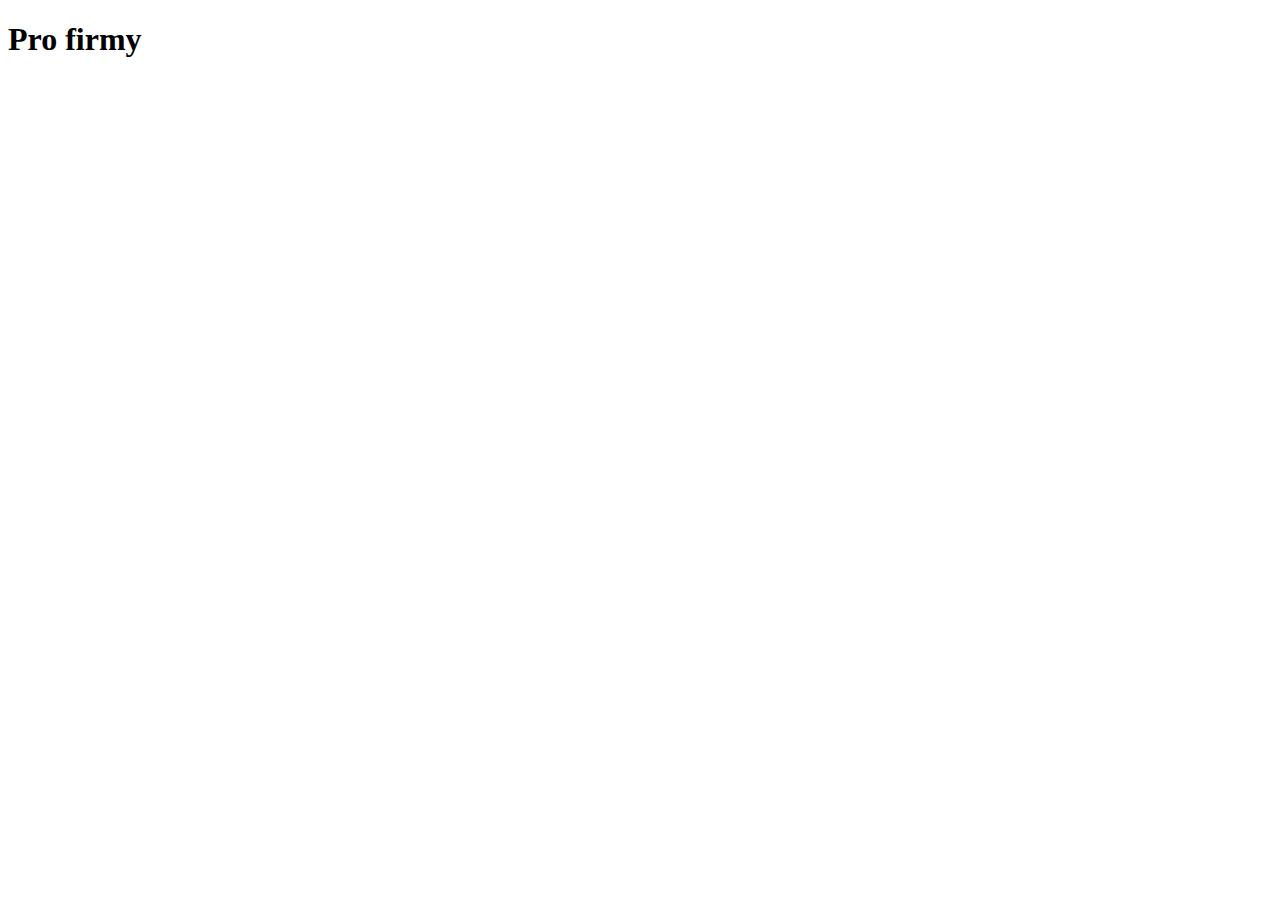
==== pro-firmy.html @ b6dcf217 "Create pro-firmy.html" ====
<!DOCTYPE html>
<html lang="cs">
<head>
    <meta charset="UTF-8">
    <meta name="viewport" content="width=device-width, initial-scale=1.0">
    <title>Pro firmy</title>
</head>
<body>
    <h1>Pro firmy</h1>
</body>
</html>
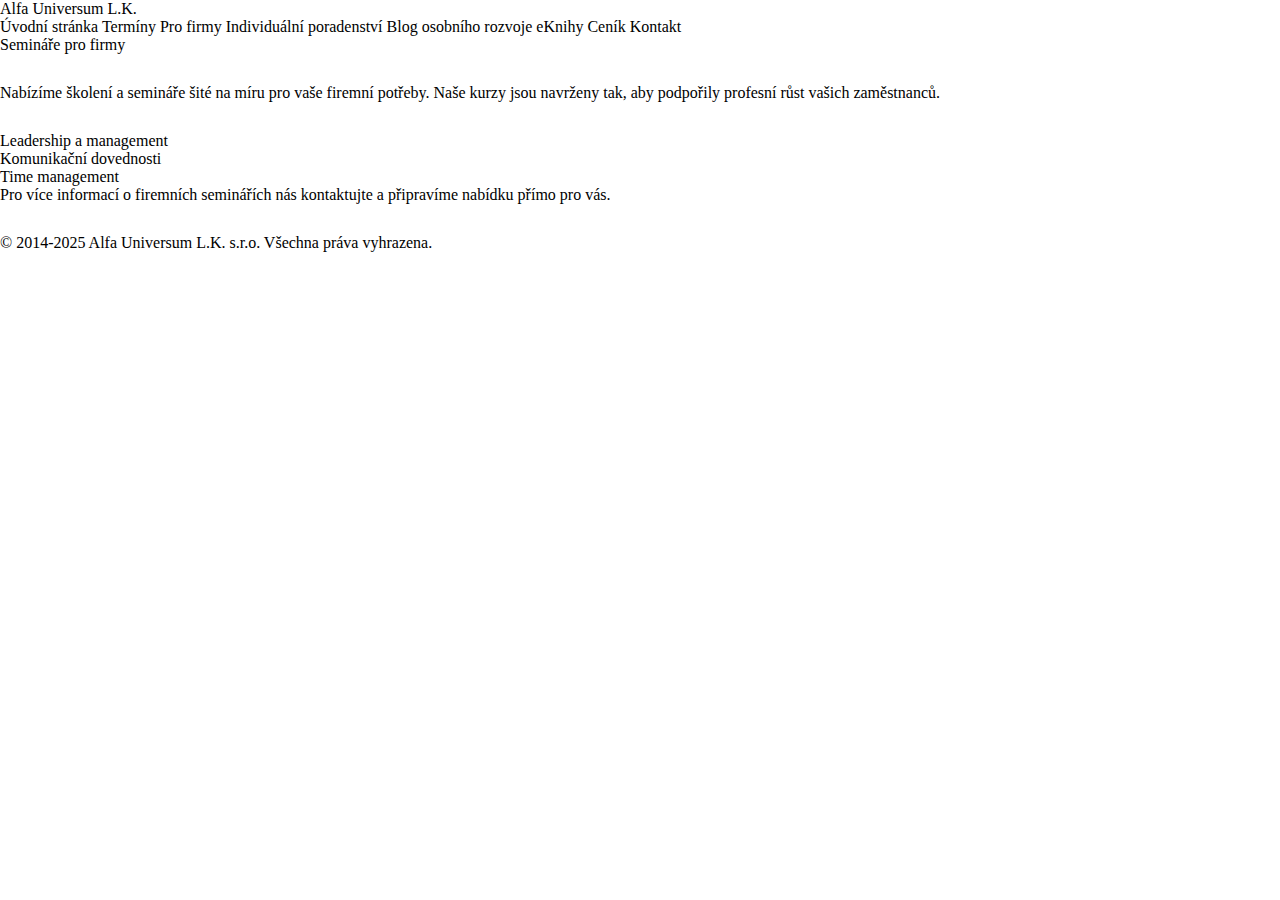
==== commit aba0f375: "Update pro-firmy.html" ====
--- a/pro-firmy.html
+++ b/pro-firmy.html
@@ -4,8 +4,35 @@
     <meta charset="UTF-8">
     <meta name="viewport" content="width=device-width, initial-scale=1.0">
     <title>Pro firmy</title>
+    <link href="https://fonts.googleapis.com/css2?family=Roboto:wght@400;700&display=swap" rel="stylesheet">
+    <link rel="stylesheet" href="style-main-new.css">
 </head>
 <body>
-    <h1>Pro firmy</h1>
+    <header>
+        <div class="logo">Alfa Universum L.K.</div>
+        <nav>
+            <a href="https://0ndraa.github.io/new-alfa/">Úvodní stránka</a>
+            <a href="terminy.html">Termíny</a>
+            <a href="pro-firmy.html">Pro firmy</a>
+            <a href="individualni-poradenstvi.html">Individuální poradenství</a>
+            <a href="blog-osobniho-rozvoje.html">Blog osobního rozvoje</a>
+            <a href="eknihy.html">eKnihy</a>
+            <a href="cenik.html">Ceník</a>
+            <a href="kontakt.html">Kontakt</a>
+        </nav>
+    </header>
+    <section class="content">
+        <h1>Semináře pro firmy</h1>
+        <p>Nabízíme školení a semináře šité na míru pro vaše firemní potřeby. Naše kurzy jsou navrženy tak, aby podpořily profesní růst vašich zaměstnanců.</p>
+        <ul>
+            <li>Leadership a management</li>
+            <li>Komunikační dovednosti</li>
+            <li>Time management</li>
+        </ul>
+        <p>Pro více informací o firemních seminářích nás kontaktujte a připravíme nabídku přímo pro vás.</p>
+    </section>
+    <footer>
+        <p>&copy; 2014-2025 Alfa Universum L.K. s.r.o. Všechna práva vyhrazena.</p>
+    </footer>
 </body>
 </html>
--- a/style-main-new.css
+++ b/style-main-new.css
@@ -0,0 +1,2549 @@
+.wp-block-button__link, .button, button,
+input[type="button"],
+.btn,
+input[type="submit"],
+input[type="reset"] {
+  cursor: pointer;
+  box-sizing: border-box;
+  border-color: currentColor;
+  text-align: center;
+  font-family: var(--bodyfontfamily), var(--nv-fallback-ff);
+}
+
+.is-style-primary .wp-block-button__link, .button.button-primary, button,
+input[type="button"],
+.btn,
+input[type="submit"],
+input[type="reset"], .wp-block-search .wp-block-search__button {
+  cursor: pointer;
+  box-sizing: border-box;
+  background: var(--primarybtnbg);
+  color: var(--primarybtncolor);
+  border-style: solid;
+  border-color: currentColor;
+  fill: currentColor;
+  border-width: var(--primarybtnborderwidth, 0);
+  border-radius: var(--primarybtnborderradius, 3px);
+  padding: var(--primarybtnpadding, 13px 15px);
+  font-weight: var(--btnfontweight, 700);
+  font-size: var(--btnfs, var(--bodyfontsize));
+  line-height: var(--btnlineheight, 1.6);
+  letter-spacing: var(--btnletterspacing, var(--bodyletterspacing));
+  text-transform: var(--btntexttransform, none);
+}
+
+.is-style-primary .wp-block-button__link:hover, .button.button-primary:hover, button:hover,
+input[type="button"]:hover,
+.btn:hover,
+input[type="submit"]:hover,
+input[type="reset"]:hover {
+  background: var(--primarybtnhoverbg);
+  color: var(--primarybtnhovercolor);
+  border-color: var(--primarybtnhovercolor);
+}
+
+.wp-block-button__link {
+  cursor: pointer;
+  box-sizing: border-box;
+  padding: var(--btnpadding, 13px 15px);
+  border-radius: var(--primarybtnborderradius, 3px);
+  font-weight: var(--btnfontweight, 700);
+  font-size: var(--btnfs, var(--bodyfontsize));
+  line-height: var(--btnlineheight, 1.6);
+  letter-spacing: var(--btnletterspacing, var(--bodyletterspacing));
+  text-transform: var(--btntexttransform, none);
+}
+
+.is-style-secondary .wp-block-button__link, .button.button-secondary, .button {
+  cursor: pointer;
+  box-sizing: border-box;
+  background-color: var(--secondarybtnbg);
+  color: var(--secondarybtncolor);
+  border-style: solid;
+  border-color: currentColor;
+  fill: currentColor;
+  border-width: var(--secondarybtnborderwidth, 0);
+  border-radius: var(--secondarybtnborderradius, 3px);
+  padding: var(--secondarybtnpadding, 7px 12px);
+  font-weight: var(--btnfontweight, 700);
+  font-size: var(--btnfs, var(--bodyfontsize));
+  line-height: var(--btnlineheight, 1.6);
+  letter-spacing: var(--btnletterspacing);
+  text-transform: var(--btntexttransform, none);
+}
+
+.is-style-secondary .wp-block-button__link:hover, .button.button-secondary:hover, .button:hover {
+  background-color: var(--secondarybtnhoverbg);
+  color: var(--secondarybtnhovercolor);
+  border-color: var(--secondarybtnhovercolor);
+}
+
+form input:read-write,
+form textarea,
+form select,
+form select option,
+form.wp-block-search input.wp-block-search__input,
+.widget select, .wp-block-search.wp-block-search__button-inside .wp-block-search__inside-wrapper {
+  border-style: solid;
+  border-color: var(--formfieldbordercolor);
+  border-width: var(--formfieldborderwidth);
+  border-radius: var(--formfieldborderradius, 3px);
+  background: var(--formfieldbgcolor);
+  color: var(--formfieldcolor);
+  padding: var(--formfieldpadding);
+  text-transform: var(--formfieldtexttransform);
+  font-weight: var(--formfieldfontweight);
+  font-family: var(--bodyfontfamily);
+  font-size: var(--formfieldfontsize);
+  letter-spacing: var(--formfieldletterspacing);
+  line-height: var(--formfieldlineheight);
+}
+
+form label,
+.wpforms-container .wpforms-field-label {
+  font-weight: var(--formlabelfontweight, var(--bodyfontweight));
+  text-transform: var(--formlabeltexttransform);
+  letter-spacing: var(--formlabelletterspacing);
+  line-height: var(--formlabellineheight);
+  font-size: var(--formlabelfontsize, var(--bodyfontsize));
+}
+
+.entry-summary, .nv-meta-list li {
+  font-weight: var(--fontweight);
+  text-transform: var(--texttransform);
+  letter-spacing: var(--letterspacing);
+  line-height: var(--lineheight);
+  font-size: var(--fontsize);
+}
+
+.title.entry-title {
+  font-size: var(--fontsize, var(--h1fontsize));
+  font-weight: var(--fontweight, var(--h1fontweight));
+  line-height: var(--lineheight, var(--h1lineheight));
+  letter-spacing: var(--letterspacing, var(--h1letterspacing));
+  text-transform: var(--texttransform, var(--h1texttransform));
+}
+
+.blog-entry-title {
+  font-size: var(--fontsize, var(--h3fontsize));
+  font-weight: var(--fontweight, var(--h3fontweight));
+  line-height: var(--lineheight, var(--h3lineheight));
+  letter-spacing: var(--letterspacing, var(--h3letterspacing));
+  text-transform: var(--texttransform, var(--h3texttransform));
+}
+
+.comments-title, .comment-reply-title {
+  font-size: var(--fontsize, var(--h4fontsize));
+  font-weight: var(--fontweight, var(--h4fontweight));
+  line-height: var(--lineheight, var(--h4lineheight));
+  letter-spacing: var(--letterspacing, var(--h4letterspacing));
+  text-transform: var(--texttransform, var(--h4texttransform));
+}
+
+html,
+body,
+p,
+ol,
+ul,
+li,
+dl,
+dt,
+dd,
+blockquote,
+figure,
+fieldset,
+legend,
+textarea,
+pre,
+iframe,
+hr,
+h1,
+h2,
+h3,
+h4,
+h5,
+.nv-html-content p,
+h6 {
+  margin: 0;
+  padding: 0;
+}
+
+h1,
+h2,
+h3,
+h4,
+h5,
+h6 {
+  font-size: 100%;
+  font-weight: 400;
+}
+
+ul {
+  list-style: none;
+}
+
+button,
+input,
+select,
+textarea {
+  margin: 0;
+}
+
+html {
+  box-sizing: border-box;
+  -ms-overflow-style: scrollbar;
+}
+
+*,
+*::before,
+*::after {
+  box-sizing: border-box;
+}
+
+img,
+embed,
+object,
+audio,
+video {
+  height: auto;
+  max-width: 100%;
+}
+
+iframe {
+  border: 0;
+  max-width: 100%;
+}
+
+table {
+  border-collapse: collapse;
+  border-spacing: 0;
+}
+
+td,
+th {
+  padding: 0;
+  text-align: left;
+}
+
+abbr,
+acronym {
+  text-decoration: none;
+}
+
+mark {
+  background: 0;
+  color: var(--nv-text-color);
+}
+
+.container {
+  width: 100%;
+  padding-right: 15px;
+  padding-left: 15px;
+  margin: 0 auto;
+  max-width: var(--container);
+}
+
+.w-100 {
+  width: 100%;
+}
+
+.container-fluid {
+  width: 100%;
+  margin: 0 auto;
+}
+
+.container-fluid > div {
+  margin: 0 -15px;
+}
+
+.row {
+  display: flex;
+  flex-wrap: wrap;
+  margin: 0 -15px;
+}
+
+.col {
+  padding: 0 15px;
+  margin: 0 auto;
+  flex-grow: 1;
+  max-width: 100%;
+}
+
+html {
+  font-size: 100%;
+}
+
+body {
+  background-color: var(--nv-site-bg);
+  color: var(--nv-text-color);
+  font-size: var(--bodyfontsize);
+  line-height: var(--bodylineheight);
+  letter-spacing: var(--bodyletterspacing);
+  font-family: var(--bodyfontfamily), var(--nv-fallback-ff);
+  text-transform: var(--bodytexttransform);
+  font-weight: var(--bodyfontweight);
+  overflow-x: hidden;
+  direction: ltr;
+  -webkit-font-smoothing: antialiased;
+  -moz-osx-font-smoothing: grayscale;
+}
+
+h1,
+h2,
+h3,
+h4,
+h5,
+h6 {
+  margin-bottom: 30px;
+  font-family: var(--headingsfontfamily), var(--nv-fallback-ff);
+}
+
+p {
+  margin-bottom: 30px;
+}
+
+a {
+  --linkdeco: none;
+  color: var(--nv-primary-accent);
+  cursor: pointer;
+  text-decoration: var(--linkdeco);
+}
+
+a:hover, a:focus {
+  opacity: 0.9;
+  color: var(--nv-secondary-accent);
+}
+
+.entry-content a:not([class]),
+.widget_text a:not([class]),
+.nv-template .neve-main a:not([class]),
+.nv-comment-content a:not([class]) {
+  --linkdeco: underline;
+}
+
+ins {
+  text-decoration: none;
+}
+
+h1 {
+  font-size: var(--h1fontsize);
+  font-weight: var(--h1fontweight);
+  line-height: var(--h1lineheight);
+  letter-spacing: var(--h1letterspacing);
+  text-transform: var(--h1texttransform);
+}
+
+h2 {
+  font-size: var(--h2fontsize);
+  font-weight: var(--h2fontweight);
+  line-height: var(--h2lineheight);
+  letter-spacing: var(--h2letterspacing);
+  text-transform: var(--h2texttransform);
+}
+
+h3 {
+  font-size: var(--h3fontsize);
+  font-weight: var(--h3fontweight);
+  line-height: var(--h3lineheight);
+  letter-spacing: var(--h3letterspacing);
+  text-transform: var(--h3texttransform);
+}
+
+h4 {
+  font-size: var(--h4fontsize);
+  font-weight: var(--h4fontweight);
+  line-height: var(--h4lineheight);
+  letter-spacing: var(--h4letterspacing);
+  text-transform: var(--h4texttransform);
+}
+
+h5 {
+  font-size: var(--h5fontsize);
+  font-weight: var(--h5fontweight);
+  line-height: var(--h5lineheight);
+  letter-spacing: var(--h5letterspacing);
+  text-transform: var(--h5texttransform);
+}
+
+h6 {
+  font-size: var(--h6fontsize);
+  font-weight: var(--h6fontweight);
+  line-height: var(--h6lineheight);
+  letter-spacing: var(--h6letterspacing);
+  text-transform: var(--h6texttransform);
+}
+
+ul,
+ol {
+  padding-left: var(--listpad, 0);
+}
+
+ul {
+  list-style: var(--liststyle, none);
+}
+
+.show-on-focus {
+  position: absolute;
+  width: 1px;
+  height: 1px;
+  clip: rect(1px, 1px, 1px, 1px);
+  top: 32px;
+  background: var(--nv-site-bg);
+  padding: 10px 15px;
+}
+
+.show-on-focus:focus {
+  z-index: 999999;
+  width: auto;
+  height: auto;
+  clip: auto;
+}
+
+.screen-reader-text {
+  position: absolute;
+  left: -10000px;
+  top: auto;
+  width: 1px;
+  height: 1px;
+  overflow: hidden;
+}
+
+.nv-icon {
+  fill: currentColor;
+}
+
+.nv-search {
+  display: flex;
+}
+
+table {
+  border-collapse: separate;
+  border-spacing: 0;
+  border-width: 1px 0 0 1px;
+  margin: 0 0 20px;
+  width: 100%;
+  word-break: initial;
+}
+
+.wp-block-table {
+  margin-top: 30px;
+  margin-bottom: 30px;
+}
+
+.wp-block-table figcaption {
+  margin: 15px auto;
+  text-align: center;
+}
+
+.wp-block-table.is-style-stripes {
+  border: 0;
+}
+
+.wp-block-table.is-style-stripes tbody tr:nth-child(odd) {
+  background-color: var(--nv-light-bg);
+}
+
+th,
+td {
+  padding: 20px;
+}
+
+th {
+  padding-bottom: 10px;
+}
+
+td {
+  font-size: 0.9em;
+  border-bottom: 2px solid var(--nv-text-color);
+}
+
+.wp-block-separator {
+  border-bottom: 0;
+  border-top: 2px solid;
+}
+
+.wp-block-separator.is-style-wide {
+  border-width: 4px;
+}
+
+.wp-block-separator.is-style-dots::before {
+  content: "";
+  border-top: 4px dotted;
+  display: block;
+}
+
+.alignfull {
+  width: 100vw;
+  max-width: 100vw;
+  margin-left: calc(50% - 50vw);
+  margin-right: calc(50% - 50vw);
+  padding: 0 7.5px;
+}
+
+.alignwide {
+  width: 98vw;
+  max-width: 98vw;
+  margin-left: calc(50% - 49vw);
+  margin-right: calc(50% - 49vw);
+}
+
+.nv-sidebar-left .alignfull,
+.nv-sidebar-left .alignwide,
+.nv-sidebar-right .alignfull,
+.nv-sidebar-right .alignwide {
+  max-width: 100%;
+  margin-left: auto;
+  margin-right: auto;
+}
+
+blockquote {
+  margin: 40px 0;
+  border-color: var(--nv-text-color);
+  border-style: solid;
+  border-width: 0 0 0 4px;
+  padding: 0 0 0 20px;
+}
+
+blockquote p {
+  margin-bottom: 10px;
+}
+
+blockquote cite {
+  font-style: normal;
+  font-size: 0.9em !important;
+}
+
+blockquote.has-text-align-center {
+  border: 0;
+  padding: 0;
+}
+
+blockquote.has-text-align-right {
+  border-width: 0 4px 0 0;
+  padding: 0 20px 0 0;
+}
+
+blockquote.is-style-large {
+  border: 0;
+  padding: 0;
+}
+
+blockquote.is-style-large.wp-block-quote > p {
+  margin-bottom: 20px;
+  font-style: normal;
+  font-size: 1.25em;
+}
+
+.wp-block-pullquote {
+  margin-top: 30px;
+  margin-bottom: 30px;
+  border-top: 4px solid var(--nv-text-color);
+  border-bottom: 4px solid var(--nv-text-color);
+  padding: 30px 20px;
+}
+
+.wp-block-pullquote p {
+  font-size: 1.5em !important;
+}
+
+.wp-block-pullquote blockquote {
+  padding-left: 0;
+  border-left: 0;
+  margin: 0;
+}
+
+.wp-block-pullquote.alignleft {
+  text-align: left;
+}
+
+.wp-block-pullquote.alignright {
+  text-align: right;
+}
+
+.wp-block-pullquote.is-style-solid-color {
+  background-color: var(--nv-light-bg);
+}
+
+.wp-block-pullquote.is-style-solid-color blockquote {
+  text-align: inherit;
+  max-width: 90%;
+}
+
+.wp-block-verse {
+  background-color: inherit;
+  font-size: 1.25em;
+  border: 0;
+}
+
+.has-neve-link-color-color {
+  color: var(--nv-primary-accent) !important;
+}
+
+.has-neve-link-color-background-color {
+  background-color: var(--nv-primary-accent) !important;
+}
+
+.has-neve-link-hover-color-color {
+  color: var(--nv-secondary-accent) !important;
+}
+
+.has-neve-link-hover-color-background-color {
+  background-color: var(--nv-secondary-accent) !important;
+}
+
+.has-neve-text-color-color {
+  color: var(--nv-text-color) !important;
+}
+
+.has-neve-text-color-background-color {
+  background-color: var(--nv-text-color) !important;
+}
+
+.has-nv-site-bg-color {
+  color: var(--nv-site-bg) !important;
+}
+
+.has-nv-site-bg-background-color {
+  background-color: var(--nv-site-bg) !important;
+}
+
+.has-nv-light-bg-color {
+  color: var(--nv-light-bg) !important;
+}
+
+.has-nv-light-bg-background-color {
+  background-color: var(--nv-light-bg) !important;
+}
+
+.has-nv-dark-bg-color {
+  color: var(--nv-dark-bg) !important;
+}
+
+.has-nv-dark-bg-background-color {
+  background-color: var(--nv-dark-bg) !important;
+}
+
+.has-nv-text-dark-bg-color {
+  color: var(--nv-text-dark-bg) !important;
+}
+
+.has-nv-text-dark-bg-background-color {
+  background-color: var(--nv-text-dark-bg) !important;
+}
+
+.has-nv-c-1-color {
+  color: var(--nv-c-1) !important;
+}
+
+.has-nv-c-1-background-color {
+  background-color: var(--nv-c-1) !important;
+}
+
+.has-nv-c-2-color {
+  color: var(--nv-c-2) !important;
+}
+
+.has-nv-c-2-background-color {
+  background-color: var(--nv-c-2) !important;
+}
+
+.site-logo {
+  align-items: center;
+  display: flex;
+}
+
+.site-logo img {
+  max-width: var(--maxwidth);
+  display: block;
+  margin: 0 auto;
+}
+
+.site-logo img[src$=".svg"] {
+  width: var(--maxwidth);
+}
+
+.site-logo .title-with-logo {
+  display: flex;
+  flex-direction: row;
+  align-items: center;
+}
+
+.site-logo .title-with-logo > *:first-child {
+  margin-right: 10px;
+}
+
+.site-logo h1,
+.site-logo p {
+  font-size: var(--fs);
+  font-weight: var(--h1fontweight);
+  line-height: var(--bodylineheight);
+  letter-spacing: var(--bodyletterspacing);
+  text-transform: var(--texttransform, var(--bodytexttransform));
+  margin: 0;
+}
+
+.site-logo small {
+  display: block;
+}
+
+.nav-ul li:hover > .sub-menu, .sub-menu.dropdown-open, .header-menu-sidebar .nav-ul .sub-menu {
+  opacity: 1;
+  visibility: visible;
+}
+
+.caret {
+  transition: 0.3s ease;
+}
+
+.dd-title {
+  flex-grow: var(--flexg);
+  display: flex;
+  align-items: center;
+}
+
+.nav-ul {
+  display: flex;
+  flex-wrap: wrap;
+  margin-right: calc(var(--spacing) / 2 * -1);
+  margin-left: calc(var(--spacing) / 2 * -1);
+}
+
+.nav-ul > li {
+  margin: 0 calc(var(--spacing) / 2);
+}
+
+.nav-ul li a {
+  min-height: var(--height);
+  color: var(--color);
+  position: relative;
+  width: 100%;
+  display: flex;
+  align-items: center;
+}
+
+.nav-ul .caret {
+  line-height: 0;
+  justify-content: center;
+  display: flex;
+}
+
+.nav-ul .caret svg {
+  width: 0.5em;
+  height: 0.5em;
+}
+
+.nav-ul li {
+  display: block;
+  position: relative;
+}
+
+.nav-ul li > .wrap {
+  display: flex;
+  align-items: center;
+}
+
+.nav-ul li.nv-active > .wrap .caret,
+.nav-ul li.nv-active > .wrap > a {
+  color: var(--activecolor);
+}
+
+.nav-ul li:hover > .wrap .caret,
+.nav-ul li:hover > .wrap > a {
+  color: var(--hovercolor, var(--nv-primary-accent));
+}
+
+.nav-ul .sub-menu {
+  background: var(--bgcolor, var(--overlaycolor));
+  z-index: 100;
+  position: absolute;
+  top: 100%;
+  box-shadow: rgba(149, 157, 165, 0.2) 0 8px 24px;
+  visibility: hidden;
+  opacity: 0;
+  right: 0;
+}
+
+.nav-ul .sub-menu li {
+  min-width: 150px;
+  width: 100%;
+}
+
+.nav-ul .sub-menu li > .wrap {
+  padding: 10px 20px;
+  white-space: nowrap;
+  display: flex;
+}
+
+.nav-ul .sub-menu .sub-menu {
+  left: 100%;
+  top: 0;
+  right: unset;
+}
+
+.header-menu-sidebar .nv-nav-wrap {
+  width: 100%;
+}
+
+.header-menu-sidebar .nav-ul {
+  flex-direction: column;
+  width: 100%;
+}
+
+.header-menu-sidebar .nav-ul li {
+  width: 100%;
+}
+
+.header-menu-sidebar .nav-ul li:not([class*="block"]) > .wrap > a {
+  padding: 15px 0;
+  white-space: normal;
+}
+
+.header-menu-sidebar .nav-ul .caret svg {
+  width: 1em;
+  height: 1em;
+}
+
+.header-menu-sidebar .nav-ul .caret-wrap {
+  margin: -15px 0;
+  padding: 15px;
+}
+
+.header-menu-sidebar .nav-ul .caret-wrap.dropdown-open .caret {
+  transform: rotateX(180deg);
+}
+
+.header-menu-sidebar .nav-ul .sub-menu {
+  left: unset !important;
+  top: unset !important;
+  right: unset !important;
+  background: 0;
+  position: relative;
+  max-width: 100%;
+  box-shadow: none;
+  display: none;
+}
+
+.header-menu-sidebar .nav-ul .sub-menu.dropdown-open {
+  display: block;
+  margin-left: 10px;
+}
+
+.nv-nav-wrap ul.primary-menu-ul > li i {
+  margin-top: 0;
+  font-size: inherit;
+  width: auto;
+  height: auto;
+}
+
+.nv-nav-search {
+  transition: opacity 0.3s;
+  position: absolute;
+  visibility: hidden;
+  opacity: 0;
+  right: 0;
+  width: auto;
+  padding: 10px;
+  cursor: unset;
+  z-index: 100;
+  background-color: var(--nv-site-bg);
+  box-shadow: rgba(149, 157, 165, 0.2) 0 8px 24px;
+  display: flex;
+  align-items: center;
+}
+
+.nv-nav-search .container {
+  padding: 0;
+}
+
+.menu-item-nav-search.active .nv-nav-search {
+  opacity: 1;
+  visibility: visible;
+}
+
+.menu-item-nav-search {
+  cursor: pointer;
+  outline: 0;
+}
+
+.menu-item-nav-search .nv-icon:hover {
+  color: var(--hovercolor);
+}
+
+.menu-item-nav-search svg {
+  width: var(--iconsize);
+  height: var(--iconsize);
+}
+
+.menu-item-nav-search.minimal {
+  position: relative;
+}
+
+.menu-item-nav-search.minimal .search-field {
+  width: 200px;
+}
+
+.menu-item-nav-search.minimal .nv-nav-search {
+  display: flex;
+  align-items: center;
+  right: auto;
+  left: 0;
+  top: 100%;
+}
+
+.menu-item-nav-search.floating .form-wrap {
+  flex-grow: 1;
+}
+
+.menu-item-nav-search.floating .nv-nav-search {
+  align-items: unset;
+  transition: top 0.2s ease-out;
+  position: fixed;
+  top: -100%;
+  left: 0;
+}
+
+.menu-item-nav-search.floating.active .nv-nav-search {
+  top: 0;
+}
+
+.menu-item-nav-search.floating .close-container {
+  display: flex;
+}
+
+.menu-item-nav-search.floating .close-responsive-search {
+  display: flex;
+  align-items: center;
+  --primarybtnpadding: 0 20px;
+}
+
+.header-menu-sidebar .menu-item-nav-search.floating .nv-nav-search {
+  position: absolute;
+}
+
+.menu-item-nav-search.canvas .nv-nav-search {
+  position: fixed;
+  top: 0;
+  bottom: 0;
+  width: 100%;
+  display: flex;
+  justify-content: center;
+  align-items: center;
+}
+
+.menu-item-nav-search.canvas .nv-nav-search .close-container {
+  position: absolute;
+  top: 30px;
+  text-align: right;
+}
+
+.nav-clickaway-overlay {
+  position: fixed;
+  width: 100%;
+  left: 0;
+  right: 0;
+  top: 0;
+  z-index: 90;
+  height: 100vh;
+}
+
+.close-responsive-search {
+  background: 0;
+  border: 0;
+  --primarybtnhoverbg: 0;
+}
+
+.close-responsive-search > svg {
+  fill: var(--nv-text-color);
+  width: var(--formfieldfontsize);
+  min-width: 25px;
+  min-height: 25px;
+}
+
+.style-border-bottom > ul > li > .wrap::after,
+.sm-style-border-bottom .sub-menu .wrap::after {
+  bottom: 0;
+}
+
+.style-border-top > ul > li > .wrap::after,
+.sm-style-border-top .sub-menu .wrap::after {
+  top: 0;
+}
+
+.sm-style .sub-menu .wrap:hover::after,
+.m-style > ul > li > .wrap:hover::after {
+  width: 100%;
+}
+
+.sm-style .sub-menu .wrap::after,
+.m-style > ul > li > .wrap::after {
+  position: absolute;
+  content: "";
+  margin: 0 auto;
+  width: 0;
+  height: 2px;
+  transition: all 0.3s ease;
+  right: 0;
+  left: 0;
+  pointer-events: none;
+  background-color: var(--hovercolor, var(--nv-primary-accent, currentColor));
+}
+
+.style-full-height > ul > li > .wrap,
+.sm-style-full-height .sub-menu .wrap {
+  z-index: 1;
+}
+
+.style-full-height > ul > li > .wrap::after,
+.sm-style-full-height .sub-menu .wrap::after {
+  top: 0;
+  bottom: 0;
+  left: calc(var(--spacing) / 2 * -1);
+  right: calc(var(--spacing) / 2 * -1);
+  height: 100%;
+  z-index: -1;
+}
+
+.style-full-height > ul > li > .wrap:hover svg,
+.sm-style-full-height .sub-menu .wrap:hover svg {
+  color: var(--hovertextcolor, var(--color));
+}
+
+.style-full-height > ul > li > .wrap:hover > a,
+.sm-style-full-height .sub-menu .wrap:hover > a {
+  color: currentColor;
+}
+
+.style-full-height > ul > li > .wrap:hover > a,
+.style-full-height > ul > li > .wrap:hover > a + .caret-wrap,
+.style-full-height > ul > li > .wrap:hover > a span,
+.style-full-height > ul > li > .wrap:hover > a i,
+.sm-style-full-height .sub-menu .wrap:hover > a,
+.sm-style-full-height .sub-menu .wrap:hover > a + .caret-wrap,
+.sm-style-full-height .sub-menu .wrap:hover > a span,
+.sm-style-full-height .sub-menu .wrap:hover > a i {
+  color: var(--hovertextcolor, var(--color)) !important;
+}
+
+.style-full-height > ul > li > .wrap:hover > a::after,
+.sm-style-full-height .sub-menu .wrap:hover > a::after {
+  width: calc(100% + var(--spacing));
+}
+
+.style-full-height > ul > li > a,
+.sm-style-full-height .sub-menu a {
+  z-index: 1;
+}
+
+.style-full-height > ul > li > a::after,
+.sm-style-full-height .sub-menu a::after {
+  top: 0;
+  bottom: 0;
+  left: calc(var(--spacing) / 2 * -1);
+  right: calc(var(--spacing) / 2 * -1);
+  height: 100%;
+  z-index: -1;
+}
+
+.sm-style-full-height .sub-menu a:hover + .caret svg {
+  color: var(--hovertextcolor);
+  position: relative;
+  z-index: 1;
+}
+
+.sm-style-full-height .sub-menu a:hover::after {
+  width: 100%;
+}
+
+.nav-toggle-label {
+  line-height: 1;
+  margin: var(--label-margin, 0 5px 0 0);
+}
+
+.navbar-toggle-wrapper {
+  align-items: center;
+}
+
+.navbar-toggle {
+  --primarybtncolor: var(--color);
+  --primarybtnhovercolor: var(--color);
+  --primarybtnbg: var(--bgcolor, transparent);
+  --primarybtnhoverbg: var(--bgcolor, transparent);
+  --primarybtnborderwidth: var(--borderwidth, 1px);
+  --primarybtnborderradius: var(--borderradius, 0);
+  padding: var(--padding, 10px 15px);
+  box-shadow: none;
+  display: flex;
+  align-items: center;
+}
+
+.navbar-toggle:focus {
+  outline: 1px solid;
+}
+
+.icon-bar {
+  background-color: currentColor;
+  transition: all 0.1s ease;
+  position: relative;
+  display: block;
+  width: 15px;
+  height: 2px;
+}
+
+.icon-bar:nth-child(2) {
+  margin: 3px 0;
+}
+
+.is-menu-sidebar .navbar-toggle .icon-bar:nth-child(1) {
+  transform: rotate(45deg);
+  top: 5px;
+}
+
+.is-menu-sidebar .navbar-toggle .icon-bar:nth-child(2) {
+  opacity: 0;
+}
+
+.is-menu-sidebar .navbar-toggle .icon-bar:nth-child(3) {
+  transform: rotate(-45deg);
+  bottom: 5px;
+}
+
+.wrapper {
+  display: flex;
+  min-height: 100vh;
+  flex-direction: column;
+  position: relative;
+  transition: all 0.3s cubic-bezier(0.79, 0.14, 0.15, 0.86);
+}
+
+body > .wrapper:not(.et-fb-iframe-ancestor) {
+  overflow: hidden;
+}
+
+.neve-main {
+  flex: 1 auto;
+}
+
+.nv-page-title-wrap .nv-page-title {
+  text-align: var(--textalign, left);
+}
+
+input[type="text"],
+input[type="password"],
+input[type="email"],
+input[type="url"],
+input[type="date"],
+input[type="month"],
+input[type="time"],
+input[type="datetime"],
+input[type="datetime-local"],
+input[type="week"],
+input[type="number"],
+input[type="search"],
+input[type="tel"],
+input[type="color"],
+input[type="submit"],
+input[type="reset"],
+select,
+textarea {
+  display: inline-block;
+  -webkit-appearance: none;
+  -moz-appearance: none;
+  appearance: none;
+  outline: none;
+  resize: vertical;
+}
+
+input:read-write:focus,
+select:focus,
+textarea:focus,
+[tabindex="-1"]:focus {
+  outline: 0;
+  box-shadow: 0 0 3px 0 var(--nv-secondary-accent);
+  --formfieldbordercolor: var(--nv-secondary-accent);
+}
+
+input,
+textarea,
+select,
+button {
+  line-height: inherit;
+  box-sizing: border-box;
+}
+
+::placeholder {
+  color: inherit;
+  opacity: 0.5;
+}
+
+select {
+  min-height: 35px;
+  background-repeat: no-repeat;
+  background-position: right;
+  background-size: 18px;
+  padding-right: 20px !important;
+  background-image: url([data-uri]);
+}
+
+label {
+  display: inline-block;
+}
+
+fieldset {
+  padding: 20px 30px;
+  margin-bottom: 20px;
+  border: 2px solid var(--nv-light-bg);
+}
+
+fieldset legend {
+  font-weight: 700;
+  padding: 0 15px;
+  margin-left: -15px;
+}
+
+fieldset input[type="text"],
+fieldset input[type="search"],
+fieldset input[type="password"],
+fieldset textarea,
+fieldset select {
+  width: 100%;
+}
+
+form select {
+  background: url([data-uri]) right center/18px no-repeat, var(--formfieldbgcolor);
+}
+
+.widget-search {
+  width: 100%;
+  margin: 0 !important;
+}
+
+.search-form {
+  display: flex;
+  max-width: 100%;
+  line-height: 1;
+  --primarybtnbg: var(--formfieldbgcolor);
+  --primarybtnhoverbg: var(--formfieldbgcolor);
+  --primarybtncolor: var(--formfieldbordercolor);
+  --primarybtnhovercolor: var(--formfieldbordercolor);
+}
+
+.search-form svg {
+  fill: var(--formfieldcolor);
+  width: var(--formfieldfontsize);
+  opacity: 0.5;
+  height: auto;
+}
+
+.search-form .search-submit {
+  display: flex;
+  justify-content: center;
+  align-items: center;
+  min-width: 45px;
+  z-index: 1;
+  --primarybtnborderwidth: var(--formfieldborderwidth);
+  --primarybtnborderradius: var(--formfieldborderradius);
+  --primarybtnpadding: var(--formfieldpadding);
+  border-bottom-left-radius: 0;
+  border-top-left-radius: 0;
+  border-left: 0;
+  border-color: var(--formfieldbordercolor);
+  position: relative;
+  height: var(--height);
+  overflow: hidden;
+  white-space: nowrap;
+}
+
+.search-form .search-submit::before {
+  content: "";
+  display: block;
+  width: 3px;
+  height: 100%;
+  background-color: var(--formfieldbgcolor);
+  left: -3px;
+  top: 0;
+  bottom: 0;
+  position: absolute;
+}
+
+.search-form .search-field {
+  overflow: hidden;
+  text-overflow: ellipsis;
+  height: var(--height);
+  border-right: 0;
+  flex-grow: 1;
+  border-top-right-radius: 0;
+  border-bottom-right-radius: 0;
+  width: calc(100% - 45px);
+  max-width: 100%;
+}
+
+.search-form .search-field:focus ~ button {
+  box-shadow: 0 0 3px 0 var(--nv-secondary-accent);
+  border-color: var(--nv-secondary-accent);
+}
+
+.nv-meta-list {
+  margin-bottom: 20px;
+  font-size: 0.9em;
+}
+
+.nv-meta-list li,
+.nv-meta-list span {
+  display: inline-block;
+}
+
+.nv-meta-list li:not(:last-child)::after,
+.nv-meta-list span:not(:last-child)::after {
+  content: "/";
+  padding: 0 8px;
+}
+
+.nv-meta-list .posted-on:not(.nv-show-updated) .updated {
+  display: none;
+}
+
+.nv-meta-list .photo {
+  width: var(--avatarsize);
+  height: var(--avatarsize);
+  border-radius: 50%;
+  transform: translateY(30%);
+  margin-right: 3px;
+}
+
+.nv-dynamic-author-meta .photo {
+  width: 15px;
+  height: 15px;
+  border-radius: 50%;
+  transform: translateY(30%);
+}
+
+.entry-title {
+  word-wrap: break-word;
+}
+
+.entry-title a {
+  color: var(--nv-text-color);
+}
+
+.nv-index-posts {
+  margin-top: 60px;
+}
+
+.nv-index-posts .nv-page-title-wrap {
+  margin-top: 0;
+}
+
+.nv-post-thumbnail-wrap > a,
+.nv-post-thumbnail-wrap img:not(.photo) {
+  display: block;
+}
+
+.nv-post-thumbnail-wrap img {
+  box-shadow: var(--boxshadow, none);
+}
+
+.posts-wrapper > article {
+  width: var(--postwidth);
+}
+
+.blog-entry-title {
+  margin-bottom: 10px;
+  word-wrap: break-word;
+}
+
+.article-content-col {
+  width: 100%;
+}
+
+.article-content-col .content {
+  width: 100%;
+  border-bottom: 0 solid;
+  display: flex;
+  flex-direction: column;
+}
+
+.article-content-col .content .button {
+  display: inline-block;
+  align-self: flex-start;
+}
+
+.bypostauthor {
+  display: block;
+}
+
+.posts-wrapper {
+  display: flex;
+  flex-wrap: wrap;
+  margin-bottom: 40px;
+}
+
+.excerpt-wrap > *:last-child {
+  margin-bottom: 0;
+}
+
+.layout-grid .content > .blog-entry-title {
+  margin-bottom: 10px;
+}
+
+.layout-grid .content > * {
+  margin-bottom: 20px;
+}
+
+.layout-grid .content > *:last-child {
+  margin-bottom: 0;
+}
+
+.nv-non-grid-article {
+  margin-bottom: var(--spacing, 60px);
+  display: flex;
+  align-items: flex-end;
+}
+
+.nv-non-grid-article .non-grid-content {
+  display: flex;
+  flex-direction: column;
+  flex-grow: 1;
+}
+
+.nv-non-grid-article .non-grid-content > .blog-entry-title {
+  margin-bottom: 10px;
+}
+
+.nv-non-grid-article .non-grid-content > * {
+  margin-bottom: 20px;
+}
+
+.nv-non-grid-article .non-grid-content > *:last-child {
+  margin-bottom: 0;
+}
+
+article {
+  word-break: break-word;
+}
+
+body:not(.nv-blog-default) .posts-wrapper {
+  margin-left: calc(-1 * var(--gridspacing, 30px) / 2);
+  margin-right: calc(-1 * var(--gridspacing, 30px) / 2);
+}
+
+body:not(.nv-blog-default) .posts-wrapper article {
+  margin-bottom: calc(var(--gridspacing, 30px));
+  padding: 0 calc(var(--gridspacing, 30px) / 2);
+}
+
+.nv-loader {
+  height: 40px;
+  width: 40px;
+  border-radius: 50%;
+  border: 3px solid var(--nv-primary-accent);
+  border-left: 3px solid transparent;
+  animation: spin 1s linear infinite;
+  margin: 0 auto;
+  display: none;
+}
+
+@keyframes spin {
+  100% {
+    -webkit-transform: rotate(360deg);
+    transform: rotate(360deg);
+  }
+}
+
+body .layout-grid > .article-content-col,
+.layout-grid {
+  display: flex;
+}
+
+.nv-non-grid-article .nv-post-thumbnail-wrap {
+  margin-bottom: 20px;
+}
+
+.non-grid-content {
+  padding: var(--padding);
+}
+
+.cover-post {
+  display: flex;
+  box-shadow: var(--boxshadow, none);
+  position: relative;
+  min-height: 300px;
+}
+
+.layout-covers .content {
+  position: relative;
+  padding: 0;
+}
+
+.layout-covers .inner {
+  position: relative;
+  display: flex;
+  flex-direction: column;
+  justify-content: flex-end;
+  z-index: 10;
+  color: var(--color, #fff);
+  padding: 25px;
+}
+
+.layout-covers a:not(.button) {
+  color: var(--color, #fff);
+}
+
+.layout-covers .img-wrap {
+  position: absolute;
+  width: 100%;
+  height: 100%;
+}
+
+.layout-covers img {
+  object-fit: cover;
+  width: 100%;
+  height: 100%;
+}
+
+.cover-overlay {
+  width: 100%;
+  height: 100%;
+  position: absolute;
+  background: rgba(0, 0, 0, 0.75);
+  z-index: 1;
+}
+
+.nv-single-post-wrap > div:first-child {
+  margin-top: 60px;
+}
+
+.nv-single-post-wrap > div:last-child {
+  padding-bottom: 30px;
+}
+
+.nv-single-post-wrap > div:not(:last-child) {
+  margin-bottom: var(--spacing, 60px);
+}
+
+.nv-single-post-wrap .wp-block-image {
+  margin-bottom: var(--img-m);
+}
+
+.nv-page-title-wrap {
+  margin-top: 60px;
+}
+
+.entry-header {
+  text-align: var(--textalign, center);
+}
+
+.entry-header .title {
+  margin-bottom: 10px;
+}
+
+.attachment-neve-blog {
+  display: flex;
+}
+
+.nv-post-navigation {
+  display: grid;
+  grid-template-columns: 1fr 1fr;
+  grid-gap: 20px;
+}
+
+.nv-post-navigation span {
+  display: block;
+}
+
+.nv-post-navigation .nav-direction {
+  color: var(--nv-text-color);
+  font-size: 0.8em;
+  text-transform: uppercase;
+}
+
+.nv-post-navigation a:hover span:last-child {
+  text-decoration: underline;
+}
+
+.nv-post-navigation .next {
+  grid-column: 2;
+  text-align: right;
+}
+
+.post-pages-links {
+  display: flex;
+  list-style-type: none;
+}
+
+.post-pages-links > a:not(:last-child) span,
+.post-pages-links > span {
+  padding-right: 15px;
+}
+
+.post-password-form input[type="submit"] {
+  margin-top: 20px;
+}
+
+.nv-tags-list a {
+  margin: 0 10px 10px 0;
+  font-weight: 700;
+  text-transform: uppercase;
+  color: #fff !important;
+  padding: 10px;
+  border-radius: 4px;
+  background: var(--nv-primary-accent);
+  line-height: 1;
+  font-size: 0.75em !important;
+  display: inline-block;
+}
+
+.nv-tags-list span {
+  margin-right: 10px;
+}
+
+.page .nv-post-cover {
+  margin-bottom: 60px;
+}
+
+.nv-post-cover {
+  min-height: var(--height);
+  padding: var(--padding);
+  justify-content: var(--justify, center);
+  display: flex;
+  position: relative;
+  background-size: cover;
+  background-repeat: no-repeat;
+  background-position: center;
+  text-align: var(--textalign, center);
+}
+
+.nv-post-cover .nv-title-meta-wrap {
+  color: var(--color, var(--nv-text-dark-bg));
+  display: flex;
+  flex-direction: column;
+  z-index: 1;
+  align-self: var(--valign, flex-end);
+}
+
+.nv-post-cover .nv-title-meta-wrap > *:last-child {
+  margin-bottom: 0;
+}
+
+.nv-post-cover .nv-title-meta-wrap a {
+  color: var(--color, var(--nv-text-dark-bg));
+}
+
+.nv-post-cover .container {
+  display: flex;
+  justify-content: var(--justify, center);
+}
+
+.nv-is-boxed {
+  padding: var(--padding);
+  background: var(--bgcolor, var(--nv-light-bg));
+  color: var(--color, var(--nv-text-color));
+}
+
+.nv-is-boxed a {
+  color: var(--color, var(--nv-text-color));
+}
+
+.nv-overlay {
+  background: var(--bgcolor, var(--nv-dark-bg));
+  mix-blend-mode: var(--blendmode, normal);
+  opacity: calc(var(--opacity) / 100);
+  position: absolute;
+  left: 0;
+  right: 0;
+  top: 0;
+  bottom: 0;
+}
+
+.nv-comment-content {
+  margin-bottom: 0 !important;
+}
+
+.nv-comment-content > *:last-child {
+  margin-bottom: 0;
+}
+
+#comments li.comment {
+  border-bottom: 2px solid;
+  padding-bottom: 40px;
+  margin-bottom: 40px;
+}
+
+#comments article {
+  display: flex;
+  gap: 20px;
+}
+
+#comments .nv-comment-avatar {
+  flex-shrink: 0;
+}
+
+#comments .avatar {
+  border-radius: 100%;
+}
+
+#comments input:not([type="submit"]):not([type="checkbox"]) {
+  width: 100%;
+}
+
+#comments ol {
+  list-style: none;
+}
+
+#comments textarea {
+  max-width: 100%;
+  width: 100%;
+  display: block;
+}
+
+#comments .comment-reply-title {
+  margin-bottom: 15px;
+}
+
+#comments .comment-reply-title small {
+  float: right;
+}
+
+.nv-comment-header {
+  display: flex;
+  align-items: center;
+  margin-bottom: 30px;
+}
+
+.nv-comment-header .vcard {
+  display: grid;
+}
+
+.nv-comment-header .vcard a {
+  color: var(--color, var(--nv-text-color));
+}
+
+.nv-comment-header .vcard .author {
+  font-weight: 700;
+}
+
+.nv-comment-header .vcard time {
+  font-size: 0.9em;
+  opacity: 0.7;
+}
+
+.nv-comment-header .edit-reply {
+  font-size: 0.9em;
+  font-weight: 700;
+  text-transform: uppercase;
+  margin-left: auto;
+}
+
+.comments-title {
+  margin-bottom: 80px;
+}
+
+.comment-content {
+  flex: 1;
+}
+
+.comment-form {
+  display: grid;
+  grid-column-gap: 15px;
+  grid-row-gap: 10px;
+}
+
+.comment-form > p:not(.comment-notes) {
+  margin-bottom: 0;
+}
+
+.comment-form label {
+  display: inline-block;
+}
+
+.nv-comments-list {
+  margin-bottom: 80px;
+}
+
+.nv-comments-list .children {
+  padding-left: 15px;
+}
+
+ul.page-numbers {
+  display: flex;
+  flex-wrap: wrap;
+}
+
+ul.page-numbers li {
+  margin-bottom: 15px;
+}
+
+ul.page-numbers input[type="submit"] {
+  all: unset;
+  cursor: pointer;
+}
+
+ul.page-numbers form {
+  display: flex;
+}
+
+ul.page-numbers .page-input {
+  line-height: 1;
+  margin-right: 10px;
+  padding: 8px 15px;
+  font-size: var(--bodyfontsize);
+}
+
+ul.page-numbers a,
+ul.page-numbers span,
+ul.page-numbers input[type="submit"] {
+  line-height: 1;
+  margin-right: 20px;
+  background: var(--nv-light-bg);
+  border-radius: 3px;
+  padding: 12px 15px;
+  color: var(--nv-text-color);
+  display: block;
+}
+
+ul.page-numbers .dots {
+  background: 0;
+}
+
+ul.page-numbers .current {
+  background: var(--nv-primary-accent);
+  color: var(--nv-text-dark-bg);
+}
+
+dl {
+  margin: 20px 0;
+}
+
+dl dd {
+  padding-left: 30px;
+}
+
+dl dt {
+  font-weight: 600;
+}
+
+.nv-iframe-embed {
+  position: relative;
+  padding-bottom: 56.25%;
+  /* 16:9 */
+  height: 0;
+}
+
+.nv-iframe-embed iframe {
+  position: absolute;
+  top: 0;
+  left: 0;
+  width: 100%;
+  height: 100%;
+}
+
+figcaption {
+  font-size: 0.9em;
+  opacity: 0.75;
+}
+
+code {
+  background: #d0effb;
+  border-radius: 5px;
+  border: 1px solid var(--nv-light-bg);
+  padding: 0 3px;
+  color: #333;
+}
+
+pre {
+  display: block;
+  padding: 30px;
+  background: var(--nv-light-bg);
+  margin: 20px 0;
+  white-space: pre-wrap;
+  font-size: 0.9em;
+  font-family: Courier, monospace;
+}
+
+pre code {
+  border: 0;
+  background: transparent;
+}
+
+.nv-content-wrap,
+.excerpt-wrap {
+  --listpad: 20px;
+  --liststyle: disc;
+  --img-m: 24px;
+}
+
+.nv-content-wrap ul,
+.nv-content-wrap ol,
+.excerpt-wrap ul,
+.excerpt-wrap ol {
+  margin: 30px 0;
+}
+
+.nv-content-wrap li,
+.excerpt-wrap li {
+  margin-top: 10px;
+}
+
+.alignleft {
+  float: left;
+  margin: 20px 20px 20px 0;
+}
+
+.alignright {
+  float: right;
+  margin: 20px 0 20px 20px;
+}
+
+.aligncenter {
+  display: block;
+  text-align: center;
+  margin: 0 auto;
+}
+
+.wp-caption {
+  max-width: 100%;
+}
+
+.wp-caption-text {
+  text-align: center;
+  font-size: 0.8em;
+  font-weight: 500;
+}
+
+.twitter-tweet.twitter-tweet-rendered {
+  padding: 15px 0;
+  margin: auto;
+}
+
+hr {
+  color: inherit;
+  height: 0;
+  border: 0;
+  border-top: 2px solid;
+  margin: 10px 0 20px;
+  display: inline-block;
+  width: 100%;
+}
+
+audio {
+  display: flex;
+  height: 50px;
+}
+
+.gallery-columns-1 .gallery-item {
+  width: 100%;
+  max-width: 100%;
+}
+
+.gallery-columns-2 .gallery-item {
+  max-width: 48%;
+  width: 48%;
+}
+
+.gallery-columns-3 .gallery-item {
+  max-width: 31.3333333333%;
+  width: 31.3333333333%;
+}
+
+.gallery-columns-4 .gallery-item {
+  max-width: 23%;
+  width: 23%;
+}
+
+.gallery-columns-5 .gallery-item {
+  max-width: 18%;
+  width: 18%;
+}
+
+.gallery-columns-6 .gallery-item {
+  max-width: 14.6666666667%;
+  width: 14.6666666667%;
+}
+
+.gallery-columns-7 .gallery-item {
+  max-width: 12.2857142857%;
+  width: 12.2857142857%;
+}
+
+.gallery-columns-8 .gallery-item {
+  max-width: 10.5%;
+  width: 10.5%;
+}
+
+.gallery-columns-9 .gallery-item {
+  max-width: 9.1111111111%;
+  width: 9.1111111111%;
+}
+
+.gallery {
+  display: flex;
+  flex-wrap: wrap;
+  justify-content: space-between;
+}
+
+.gallery-item {
+  display: inline-block;
+  text-align: center;
+  vertical-align: top;
+}
+
+.nv-content-wrap ul.wp-block-gallery {
+  padding-left: 0;
+}
+
+.gallery-caption {
+  box-sizing: border-box;
+}
+
+.nv-single-post-wrap,
+.nv-index-posts {
+  margin-bottom: 60px;
+}
+
+.nv-sidebar-wrap {
+  padding: 60px 15px;
+  margin-bottom: 20px;
+  flex-grow: 1;
+}
+
+.nv-sidebar-wrap.hide:not(.shop-sidebar) {
+  display: none;
+}
+
+.widget {
+  word-break: break-word;
+  margin-bottom: 40px;
+}
+
+.widget:last-child {
+  margin: 0;
+}
+
+.widget select {
+  max-width: 100%;
+  width: 100%;
+}
+
+.widget .widget-title {
+  margin-bottom: 10px;
+  font-weight: 700;
+  font-size: var(--h4fontsize);
+}
+
+.widget ul {
+  padding: 0;
+}
+
+.widget ul ul {
+  padding-left: 10px;
+}
+
+.widget li {
+  margin-top: 10px;
+}
+
+.post-date {
+  display: block;
+  font-size: 0.9em;
+  opacity: 0.7;
+}
+
+.widget_recent_entries a {
+  color: var(--nv-text-color);
+}
+
+.widget_calendar td,
+.widget_calendar th {
+  padding: 10px;
+}
+
+.nv-title-meta-wrap .neve-breadcrumbs-wrapper,
+.nv-page-title .neve-breadcrumbs-wrapper {
+  margin-bottom: 30px;
+  display: block;
+}
+
+.neve-breadcrumbs-wrapper {
+  font-size: 14px;
+}
+
+.neve-breadcrumbs-wrapper a {
+  color: #676767;
+}
+
+.hfg-is-group {
+  display: flex;
+  align-items: center;
+}
+
+.nav-ul a,
+.nav-ul .wrap a .dd-title,
+.builder-item--footer-menu,
+.component-wrap,
+.palette-icon-wrapper,
+.site-logo,
+.menu-item-nav-search,
+footer .nav-ul,
+.item--inner {
+  justify-content: var(--justify, flex-start);
+  text-align: var(--textalign, left);
+}
+
+@media (min-width: 769px) {
+  #comments .comment-form {
+    grid-template-columns: repeat(3, 1fr);
+  }
+  #comments .comment-form > *:not(.comment-form-author):not(.comment-form-url):not(.comment-form-email) {
+    grid-column: 1/-1;
+  }
+}
+
+@media (min-width: 960px) {
+  .neve-main > .container .col {
+    max-width: 70%;
+  }
+  .neve-main > .container > .row {
+    flex-wrap: nowrap;
+  }
+  .nv-non-grid-article .nv-post-thumbnail-wrap {
+    margin-bottom: 0;
+    grid-column: var(--thumbgridcolumn, 1);
+  }
+  .nv-non-grid-article .nv-ft-wrap {
+    display: grid;
+    grid-gap: 20px;
+    align-items: center;
+    grid-auto-flow: dense;
+  }
+  .posts-wrapper > article.has-post-thumbnail .nv-ft-wrap {
+    grid-template-columns: var(--postcoltemplate, 35fr 65fr);
+  }
+  .posts-wrapper > article.has-post-thumbnail.layout-alternative:nth-child(even) {
+    --thumbgridcolumn: 2;
+  }
+  .posts-wrapper > article.has-post-thumbnail.layout-alternative:nth-child(even) .nv-ft-wrap {
+    grid-template-columns: var(--postcoltemplate, 65fr 35fr);
+  }
+  .nv-sidebar-wrap {
+    max-width: 30%;
+  }
+  .nv-sidebar-wrap.nv-right {
+    padding-left: 45px;
+  }
+  .nv-sidebar-wrap.nv-left {
+    padding-right: 45px;
+  }
+  .nv-sidebar-wrap.hide.shop-sidebar {
+    display: none;
+  }
+  .alignwide {
+    width: 70vw;
+    max-width: 70vw;
+    margin-left: calc(50% - 35vw);
+    margin-right: calc(50% - 35vw);
+  }
+}
+
+.elementor-widget-text-editor {
+  --listpad: 15px;
+  --liststyle: disc;
+}
+
+body.elementor-page .wrapper {
+  overflow: visible;
+}
+
+.elementor select {
+  background-image: none;
+}
+
+.header-menu-sidebar {
+  padding: 0;
+  position: fixed;
+  max-width: 100%;
+  top: 0;
+  z-index: 999900;
+  visibility: hidden;
+  display: flex;
+  height: 100vh;
+  /* Close Button */
+}
+
+.header-menu-sidebar .navbar-toggle-wrapper {
+  display: flex;
+  justify-content: flex-end;
+  padding: 8px 10px;
+}
+
+.header-menu-sidebar .navbar-toggle-wrapper button.navbar-toggle {
+  position: relative;
+}
+
+.tcb {
+  transition: all 0.3s cubic-bezier(0.79, 0.14, 0.15, 0.86);
+}
+
+.header-menu-sidebar-bg {
+  background: var(--bgcolor);
+  color: var(--color);
+  position: relative;
+  display: flex;
+  flex-direction: column;
+  word-wrap: break-word;
+  width: 100%;
+}
+
+.header-menu-sidebar-inner {
+  padding: 20px 0;
+  overflow-x: hidden;
+  height: 100%;
+  display: none;
+  opacity: 0;
+  transition: opacity 0.3s ease;
+}
+
+.is-menu-sidebar .header-menu-sidebar-inner {
+  display: block;
+  opacity: 1;
+}
+
+.hiding-header-menu-sidebar .header-menu-sidebar-inner {
+  display: block;
+  transition: all 0.3s ease;
+  opacity: 0;
+}
+
+.header-menu-sidebar-inner .item--inner {
+  width: 100%;
+}
+
+.hiding-header-menu-sidebar .close-sidebar-panel {
+  transition: 0.3s ease;
+  opacity: 0;
+}
+
+.menu_sidebar_slide_left .header-menu-sidebar {
+  left: 0;
+  transform: translateX(-100%);
+}
+
+.menu_sidebar_slide_right .header-menu-sidebar {
+  right: 0;
+  transform: translateX(100%);
+}
+
+.menu_sidebar_pull_left .wrapper {
+  left: 0;
+}
+
+.menu_sidebar_pull_left .wrapper .header-menu-sidebar {
+  left: 0;
+  transform: translateX(-100%);
+}
+
+.menu_sidebar_pull_right .wrapper {
+  right: 0;
+}
+
+.menu_sidebar_pull_right .wrapper .header-menu-sidebar {
+  right: 0;
+  transform: translateX(100%);
+}
+
+.menu_sidebar_dropdown .hfg-ov {
+  display: none;
+}
+
+.menu_sidebar_dropdown .header-menu-sidebar {
+  box-shadow: none;
+  position: absolute;
+  top: unset;
+  width: 100%;
+  display: block;
+}
+
+.menu_sidebar_dropdown .header-menu-sidebar-inner {
+  max-height: 0;
+  padding: 0;
+}
+
+.menu_sidebar_full_canvas .header-menu-sidebar {
+  width: 100%;
+  bottom: 0;
+  right: 0;
+  opacity: 0;
+}
+
+.menu_sidebar_full_canvas .header-menu-sidebar-inner {
+  flex-grow: 1;
+}
+
+.header-menu-sidebar .menu-item-nav-search {
+  display: flex;
+  align-items: center;
+}
+
+.hfg-ov {
+  top: 0;
+  bottom: 0;
+  right: 0;
+  left: 0;
+  background: rgba(0, 0, 0, 0.5);
+  position: fixed;
+  transform: translate3d(0, 0, 0);
+  z-index: 999899;
+  transition: all 0.3s linear;
+  visibility: hidden;
+  opacity: 0;
+}
+
+.is-menu-sidebar .hfg-ov {
+  visibility: visible;
+  opacity: 1;
+}
+
+.hfg-pe {
+  pointer-events: none;
+}
+
+.is-menu-sidebar .hfg-pe {
+  pointer-events: unset;
+}
+
+.site-footer {
+  position: relative;
+  z-index: 11;
+}
+
+.site-footer .item--inner {
+  width: 100%;
+}
+
+.site-footer .item--inner.has_menu {
+  display: flex;
+}
+
+.site-footer p:last-child {
+  margin-bottom: 0;
+}
+
+.footer--row .hfg-slot {
+  display: flex;
+  flex-direction: column;
+}
+
+.footer--row .row {
+  display: grid;
+  align-items: var(--valign);
+}
+
+.footer--row .builder-item {
+  width: 100%;
+}
+
+@media (max-width: 960px) {
+  footer .footer--row-inner .row {
+    grid-template-columns: 1fr;
+  }
+}
+
+.site-header {
+  position: relative;
+}
+
+.site-header .header--row-inner {
+  align-items: center;
+  display: flex;
+}
+
+#header-grid.global-styled:not(.neve-transparent-header):not(.has-sticky-rows--mobile):not(.has-sticky-rows--desktop) {
+  position: relative;
+}
+
+#header-grid.global-styled:not(.neve-transparent-header) {
+  background: var(--bgcolor);
+  background-image: var(--bgimage, var(--bgcolor, none));
+  background-position: var(--bgposition, center);
+  background-repeat: no-repeat;
+  background-size: cover;
+  background-attachment: var(--bgattachment);
+}
+
+#header-grid.global-styled:not(.neve-transparent-header)::before {
+  display: block;
+  width: 100%;
+  top: 0;
+  bottom: 0;
+  position: absolute;
+  content: "";
+  background-color: var(--overlaycolor);
+  opacity: var(--bgoverlayopacity);
+}
+
+#header-grid.global-styled:not(.neve-transparent-header) .header--row,
+#header-grid.global-styled:not(.neve-transparent-header) .header--row-inner {
+  background: none;
+}
+
+.builder-item {
+  margin: 4px 0;
+  position: relative;
+  min-height: 1px;
+  padding-right: 15px;
+  padding-left: 15px;
+}
+
+.builder-item.hfg-end {
+  margin-left: auto;
+}
+
+.builder-item.hfg-start {
+  margin-right: auto;
+}
+
+@media (min-width: 960px) {
+  .builder-item {
+    margin: 8px 0;
+  }
+}
+
+.hfg-slot {
+  display: flex;
+  align-items: center;
+}
+
+.hfg-slot.right {
+  justify-content: flex-end;
+}
+
+.hfg-slot.center {
+  justify-content: center;
+}
+
+.layout-fullwidth .container {
+  max-width: 100% !important;
+}
+
+.layout-contained {
+  max-width: var(--container);
+  margin: 0 auto;
+}
+
+[class*="row-inner"],
+.header-menu-sidebar-bg {
+  position: relative;
+  background: var(--bgimage, var(--bgcolor, #fff));
+  background-position: var(--bgposition, center);
+  background-repeat: no-repeat;
+  background-size: cover;
+  background-attachment: var(--bgattachment);
+}
+
+[class*="row-inner"]::before,
+.header-menu-sidebar-bg::before {
+  display: block;
+  width: 100%;
+  top: 0;
+  bottom: 0;
+  position: absolute;
+  content: "";
+  background-color: var(--overlaycolor);
+  opacity: var(--bgoverlayopacity);
+}
+
+[class*="row-inner"]:not(.footer--row-inner) {
+  border-bottom: var(--rowbwidth, 0) solid var(--rowbcolor);
+}
+
+.footer--row-inner {
+  border-top: var(--rowbwidth, 0) solid var(--rowbcolor);
+}
+
+[data-row-id] {
+  color: var(--color);
+  background: var(--bgcolor);
+}
+
+[data-row-id] a {
+  color: var(--color);
+}
+
+[data-row-id] .row {
+  display: grid;
+  grid-template-columns: auto auto;
+  min-height: var(--height, auto);
+}
+
+.has-center .row--wrapper {
+  grid-template-columns: 1fr auto 1fr;
+}
+
+.hfg_header.site-header {
+  box-shadow: 0 -1px 3px rgba(0, 0, 0, 0.1);
+}
+
+.hfg-is-group > div:first-of-type .button {
+  margin-right: 20px;
+}
+
+.hfg-is-group > div:last-of-type .button {
+  margin-left: 20px;
+}
+
+.header .builder-item .item--inner[class*="nav-icon"], .header .builder-item .item--inner[class*="button_base"] {
+  padding: 0 !important;
+}
+
+.header .builder-item [class*="button_base"] .button {
+  --primarybtnpadding: var(--padding);
+}
+
+.hfg-grid {
+  display: flex;
+}
+
+@media (min-width: 960px) {
+  .hide-on-desktop {
+    display: none;
+  }
+}
+
+@media (max-width: 959px) {
+  .hide-on-tablet {
+    display: none;
+  }
+}
+
+@media (max-width: 576px) {
+  .hide-on-mobile {
+    display: none;
+  }
+}
+
+.component-wrap {
+  display: flex;
+  margin: 4px 0;
+}
+
+.builder-item .item--inner {
+  color: var(--color);
+  font-family: var(--fontfamily, var(--bodyfontfamily));
+  font-size: var(--fontsize, var(--bodyfontsize));
+  line-height: var(--lineheight, var(--bodylineheight));
+  letter-spacing: var(--letterspacing, var(--bodyletterspacing));
+  font-weight: var(--fontweight, var(--bodyfontweight));
+  text-transform: var(--texttransform, var(--bodytexttransform));
+  padding: var(--padding, 0);
+  margin: var(--margin, 0);
+  position: relative;
+}
+
+.builder-item .item--inner.has_menu {
+  position: unset;
+}
+
+.inherit-ff {
+  font-family: var(--inheritedff);
+  font-weight: var(--inheritedfw);
+}
+
+/*# sourceMappingURL=style-main-new.css.map */
